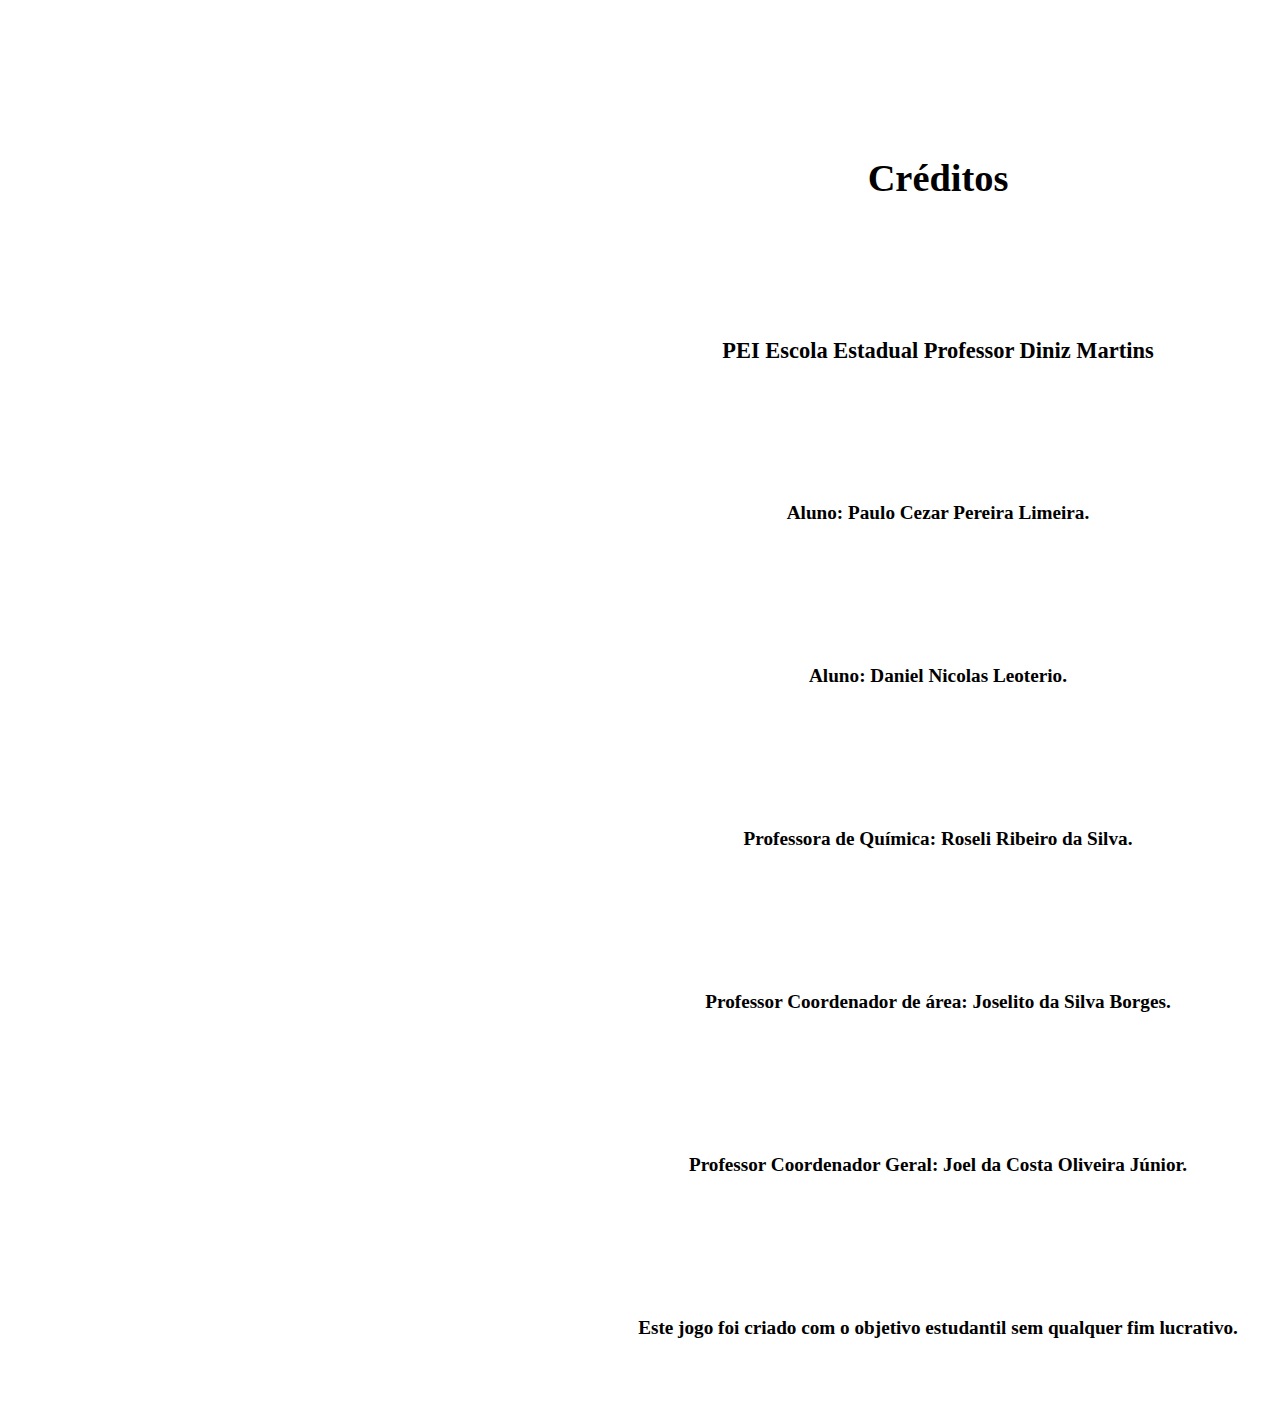
==== pages/credits.html @ aef9b0f4 "Segundo commit" ====
<!DOCTYPE html>
<html lang="pt-br">
<head>
    <meta charset="UTF-8">
    <meta http-equiv="X-UA-Compatible" content="IE=edge">
    <meta name="viewport" content="width=device-width, initial-scale=1.0">
    <link rel="stylesheet" href="../css/credits.css">
    
</head>
<body>
    <header>
        <div class="credits">
            <H1>Créditos</H1>
        </div>

        <div class="escola"><h3>PEI Escola Estadual Professor Diniz Martins</h3></div>
        <div class="aluno_1"><h4>Aluno: Paulo Cezar Pereira Limeira.</h4></div>
        <div class="aluno_2"><h4>Aluno: Daniel Nicolas Leoterio.</h4></div>
        <div class="professora"> <h4>Professora de Química: Roseli Ribeiro da Silva.</h4></div>
        <div class="professor_coor"><h4>Professor Coordenador de área: Joselito da Silva Borges.</h4></div>
        <div class="professor_coor_geral"><h4>Professor Coordenador Geral: Joel da Costa Oliveira Júnior.</h4></div>
        <div class="aviso"><h4>Este jogo foi criado com o objetivo estudantil sem qualquer fim lucrativo.</h4></div>
    </header>

</body>
</html>
---- css/credits.css ----
.credits {
    display: flex;
    flex-direction: column;
    align-items: center;
    justify-content: space-between;
    font-size: 1.2em;
    max-width: 800px;
    width: 100%;
    padding: 30px;
    margin: 100px 500px 30px;
    border-radius: 5px;
}

.escola {
    display: flex;
    flex-direction: column;
    align-items: center;
    justify-content: space-between;
    background-color: rgba(255, 255, 255, 0.8);
    font-size: 1.2em;
    max-width: 800px;
    width: 100%;
    padding: 30px;
    margin: 0 500px 30px;
    border-radius: 5px;

}

.professora{
    display: flex;
    flex-direction: column;
    align-items: center;
    justify-content: space-between;
    background-color: rgba(255, 255, 255, 0.8);
    font-size: 1.2em;
    max-width: 800px;
    width: 100%;
    padding: 30px;
    margin: 0 500px 30px;
    border-radius: 5px;

}

.professor_coor {
    display: flex;
    flex-direction: column;
    align-items: center;
    justify-content: space-between;
    background-color: rgba(255, 255, 255, 0.8);
    font-size: 1.2em;
    max-width: 800px;
    width: 100%;
    padding: 30px;
    margin: 0 500px 30px;
    border-radius: 5px;
}

.professor_coor_geral {
    display: flex;
    flex-direction: column;
    align-items: center;
    justify-content: space-between;
    background-color: rgba(255, 255, 255, 0.8);
    font-size: 1.2em;
    max-width: 800px;
    width: 100%;
    padding: 30px;
    margin: 0 500px 30px;
    border-radius: 5px;
}

.aviso {
    display: flex;
    flex-direction: column;
    align-items: center;
    justify-content: space-between;
    background-color: rgba(255, 255, 255, 0.8);
    font-size: 1.2em;
    max-width: 800px;
    width: 100%;
    padding: 30px;
    margin: 0 500px 30px;
    border-radius: 5px;
}


.aluno_1 {
    display: flex;
    flex-direction: column;
    align-items: center;
    justify-content: space-between;
    background-color: rgba(255, 255, 255, 0.8);
    font-size: 1.2em;
    max-width: 800px;
    width: 100%;
    padding: 30px;
    margin: 0 500px 30px;
    border-radius: 5px;
}

.aluno_2 {
    display: flex;
    flex-direction: column;
    align-items: center;
    justify-content: space-between;
    background-color: rgba(255, 255, 255, 0.8);
    font-size: 1.2em;
    max-width: 800px;
    width: 100%;
    padding: 30px;
    margin: 0 500px 30px;
    border-radius: 5px;
}
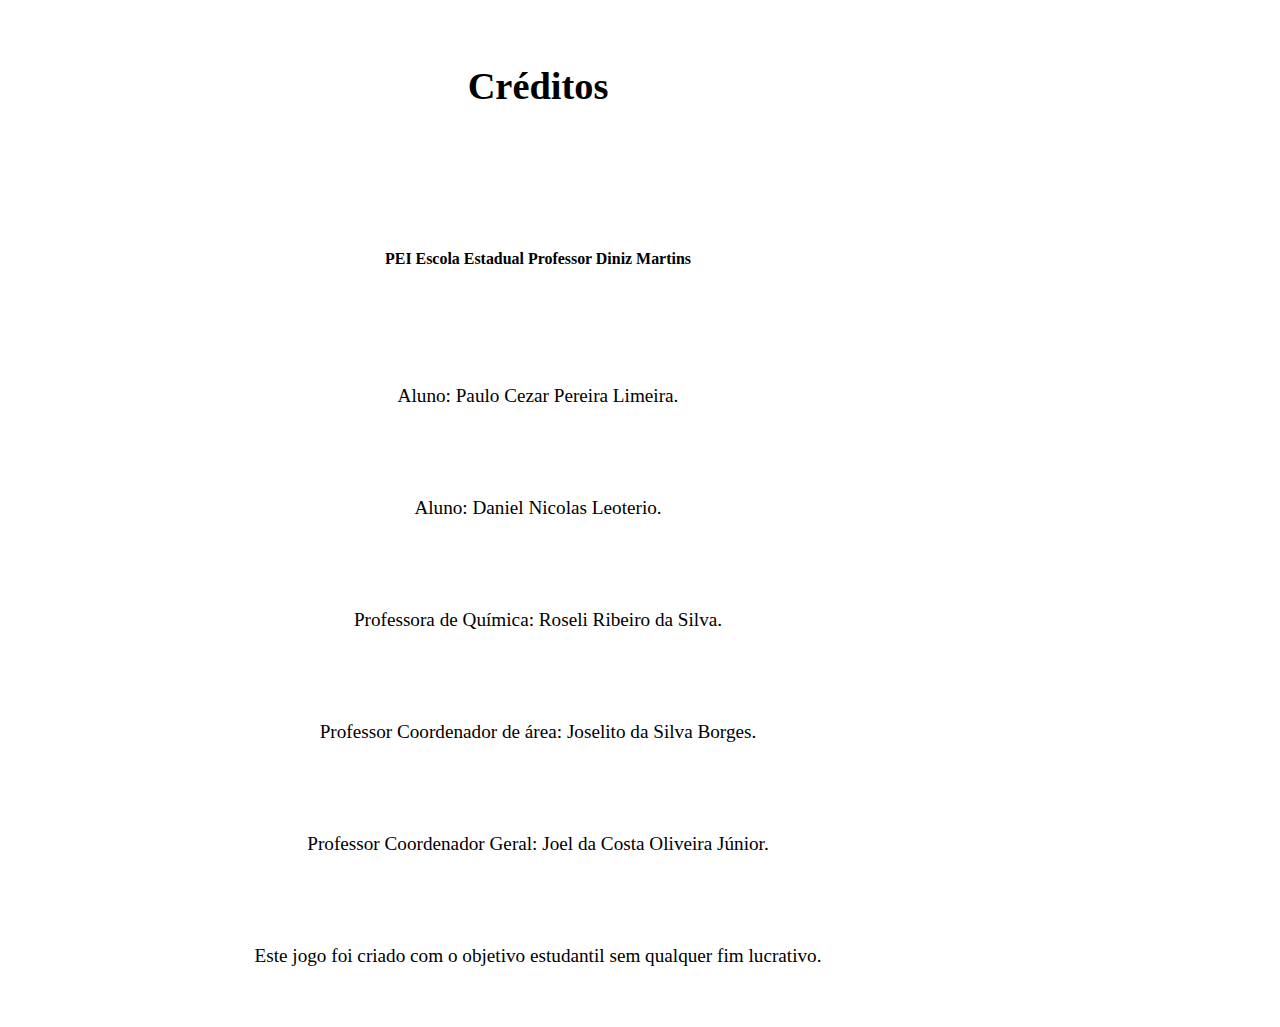
==== commit 8a6c224f: "Sexto commit" ====
--- a/pages/credits.html
+++ b/pages/credits.html
@@ -13,13 +13,13 @@
             <H1>Créditos</H1>
         </div>
 
-        <div class="escola"><h3>PEI Escola Estadual Professor Diniz Martins</h3></div>
-        <div class="aluno_1"><h4>Aluno: Paulo Cezar Pereira Limeira.</h4></div>
-        <div class="aluno_2"><h4>Aluno: Daniel Nicolas Leoterio.</h4></div>
-        <div class="professora"> <h4>Professora de Química: Roseli Ribeiro da Silva.</h4></div>
-        <div class="professor_coor"><h4>Professor Coordenador de área: Joselito da Silva Borges.</h4></div>
-        <div class="professor_coor_geral"><h4>Professor Coordenador Geral: Joel da Costa Oliveira Júnior.</h4></div>
-        <div class="aviso"><h4>Este jogo foi criado com o objetivo estudantil sem qualquer fim lucrativo.</h4></div>
+        <div class="escola"><h5>PEI Escola Estadual Professor Diniz Martins</h5></div>
+        <div class="aluno_1"><h7>Aluno: Paulo Cezar Pereira Limeira.</h7></div>
+        <div class="aluno_2"><h7>Aluno: Daniel Nicolas Leoterio.</h7></div>
+        <div class="professora"> <h7>Professora de Química: Roseli Ribeiro da Silva.</h7></div>
+        <div class="professor_coor"><h7>Professor Coordenador de área: Joselito da Silva Borges.</h7></div>
+        <div class="professor_coor_geral"><h7>Professor Coordenador Geral: Joel da Costa Oliveira Júnior.</h7></div>
+        <div class="aviso"><h7>Este jogo foi criado com o objetivo estudantil sem qualquer fim lucrativo.</h7></div>
     </header>
 
 </body>
--- a/css/credits.css
+++ b/css/credits.css
@@ -7,7 +7,7 @@
     max-width: 800px;
     width: 100%;
     padding: 30px;
-    margin: 100px 500px 30px;
+    margin: 0px 100px 30px;
     border-radius: 5px;
 }
 
@@ -21,7 +21,7 @@
     max-width: 800px;
     width: 100%;
     padding: 30px;
-    margin: 0 500px 30px;
+    margin: 0 100px 30px;
     border-radius: 5px;
 
 }
@@ -36,7 +36,7 @@
     max-width: 800px;
     width: 100%;
     padding: 30px;
-    margin: 0 500px 30px;
+    margin: 0 100px 30px;
     border-radius: 5px;
 
 }
@@ -51,7 +51,7 @@
     max-width: 800px;
     width: 100%;
     padding: 30px;
-    margin: 0 500px 30px;
+    margin: 0 100px 30px;
     border-radius: 5px;
 }
 
@@ -65,7 +65,7 @@
     max-width: 800px;
     width: 100%;
     padding: 30px;
-    margin: 0 500px 30px;
+    margin: 0 100px 30px;
     border-radius: 5px;
 }
 
@@ -79,7 +79,7 @@
     max-width: 800px;
     width: 100%;
     padding: 30px;
-    margin: 0 500px 30px;
+    margin: 0 100px 30px;
     border-radius: 5px;
 }
 
@@ -94,7 +94,7 @@
     max-width: 800px;
     width: 100%;
     padding: 30px;
-    margin: 0 500px 30px;
+    margin: 0 100px 30px;
     border-radius: 5px;
 }
 
@@ -108,8 +108,18 @@
     max-width: 800px;
     width: 100%;
     padding: 30px;
-    margin: 0 500px 30px;
+    margin: 0 100px 30px;
     border-radius: 5px;
+}
+@media screen and (max-width:920px) {
+    .grid {
+      grid-template-columns: repeat(5, 1fr);
+  
+    }
+
+    .credits{
+        font-size: 100px;
+    }
 }
 
 
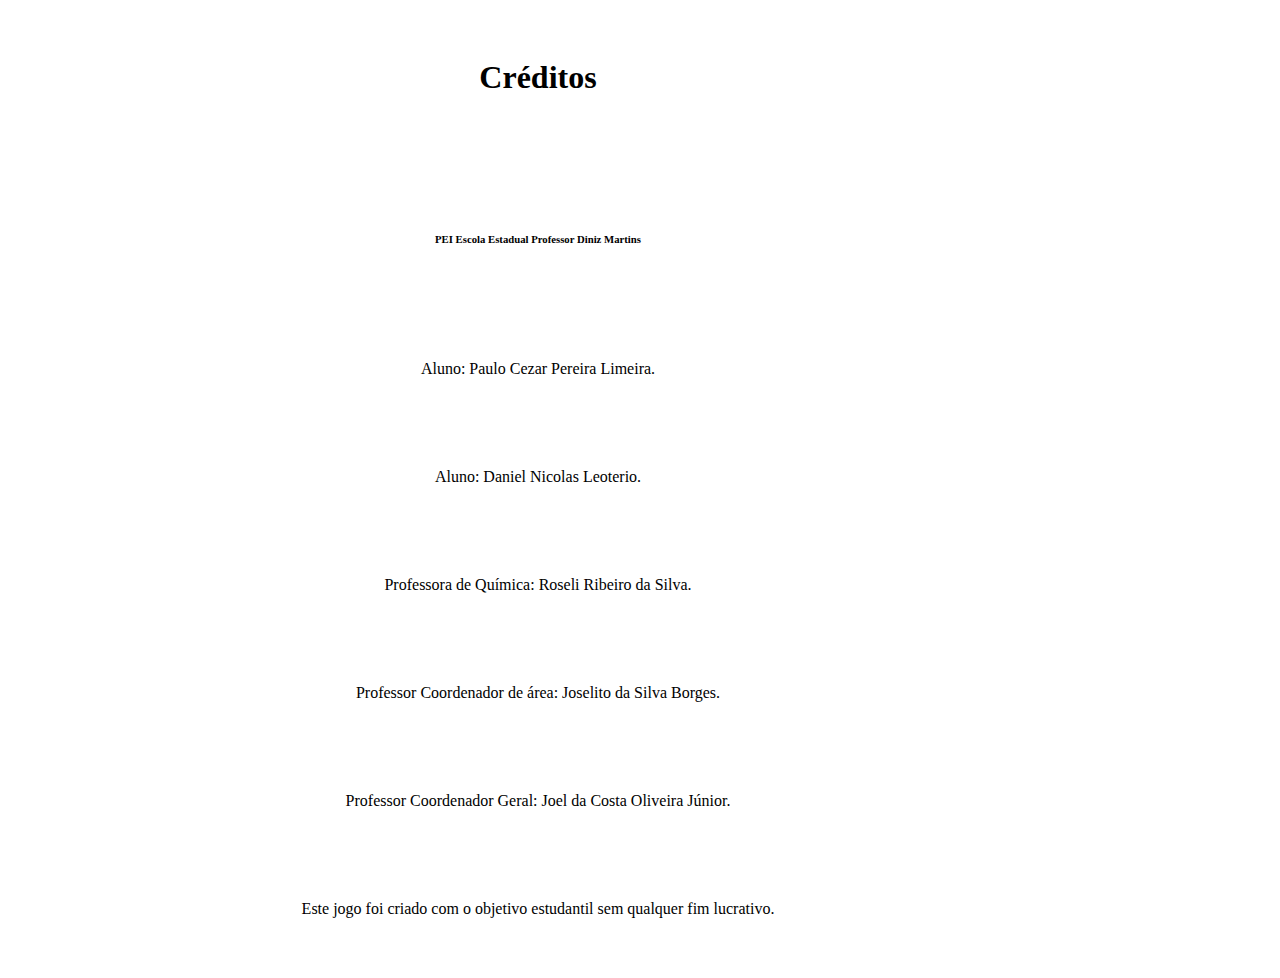
==== commit 0c35fcb8: "Oitavo commit" ====
--- a/pages/credits.html
+++ b/pages/credits.html
@@ -13,7 +13,7 @@
             <H1>Créditos</H1>
         </div>
 
-        <div class="escola"><h5>PEI Escola Estadual Professor Diniz Martins</h5></div>
+        <div class="escola"><h6>PEI Escola Estadual Professor Diniz Martins</h6></div>
         <div class="aluno_1"><h7>Aluno: Paulo Cezar Pereira Limeira.</h7></div>
         <div class="aluno_2"><h7>Aluno: Daniel Nicolas Leoterio.</h7></div>
         <div class="professora"> <h7>Professora de Química: Roseli Ribeiro da Silva.</h7></div>
--- a/css/credits.css
+++ b/css/credits.css
@@ -3,7 +3,7 @@
     flex-direction: column;
     align-items: center;
     justify-content: space-between;
-    font-size: 1.2em;
+    font-size: 1em;
     max-width: 800px;
     width: 100%;
     padding: 30px;
@@ -17,7 +17,7 @@
     align-items: center;
     justify-content: space-between;
     background-color: rgba(255, 255, 255, 0.8);
-    font-size: 1.2em;
+    font-size: 1em;
     max-width: 800px;
     width: 100%;
     padding: 30px;
@@ -32,7 +32,7 @@
     align-items: center;
     justify-content: space-between;
     background-color: rgba(255, 255, 255, 0.8);
-    font-size: 1.2em;
+    font-size: 1em;
     max-width: 800px;
     width: 100%;
     padding: 30px;
@@ -47,7 +47,7 @@
     align-items: center;
     justify-content: space-between;
     background-color: rgba(255, 255, 255, 0.8);
-    font-size: 1.2em;
+    font-size: 1em;
     max-width: 800px;
     width: 100%;
     padding: 30px;
@@ -61,7 +61,7 @@
     align-items: center;
     justify-content: space-between;
     background-color: rgba(255, 255, 255, 0.8);
-    font-size: 1.2em;
+    font-size: 1em;
     max-width: 800px;
     width: 100%;
     padding: 30px;
@@ -75,7 +75,7 @@
     align-items: center;
     justify-content: space-between;
     background-color: rgba(255, 255, 255, 0.8);
-    font-size: 1.2em;
+    font-size: 1em;
     max-width: 800px;
     width: 100%;
     padding: 30px;
@@ -90,7 +90,7 @@
     align-items: center;
     justify-content: space-between;
     background-color: rgba(255, 255, 255, 0.8);
-    font-size: 1.2em;
+    font-size: 1em;
     max-width: 800px;
     width: 100%;
     padding: 30px;
@@ -104,7 +104,7 @@
     align-items: center;
     justify-content: space-between;
     background-color: rgba(255, 255, 255, 0.8);
-    font-size: 1.2em;
+    font-size: 1em;
     max-width: 800px;
     width: 100%;
     padding: 30px;
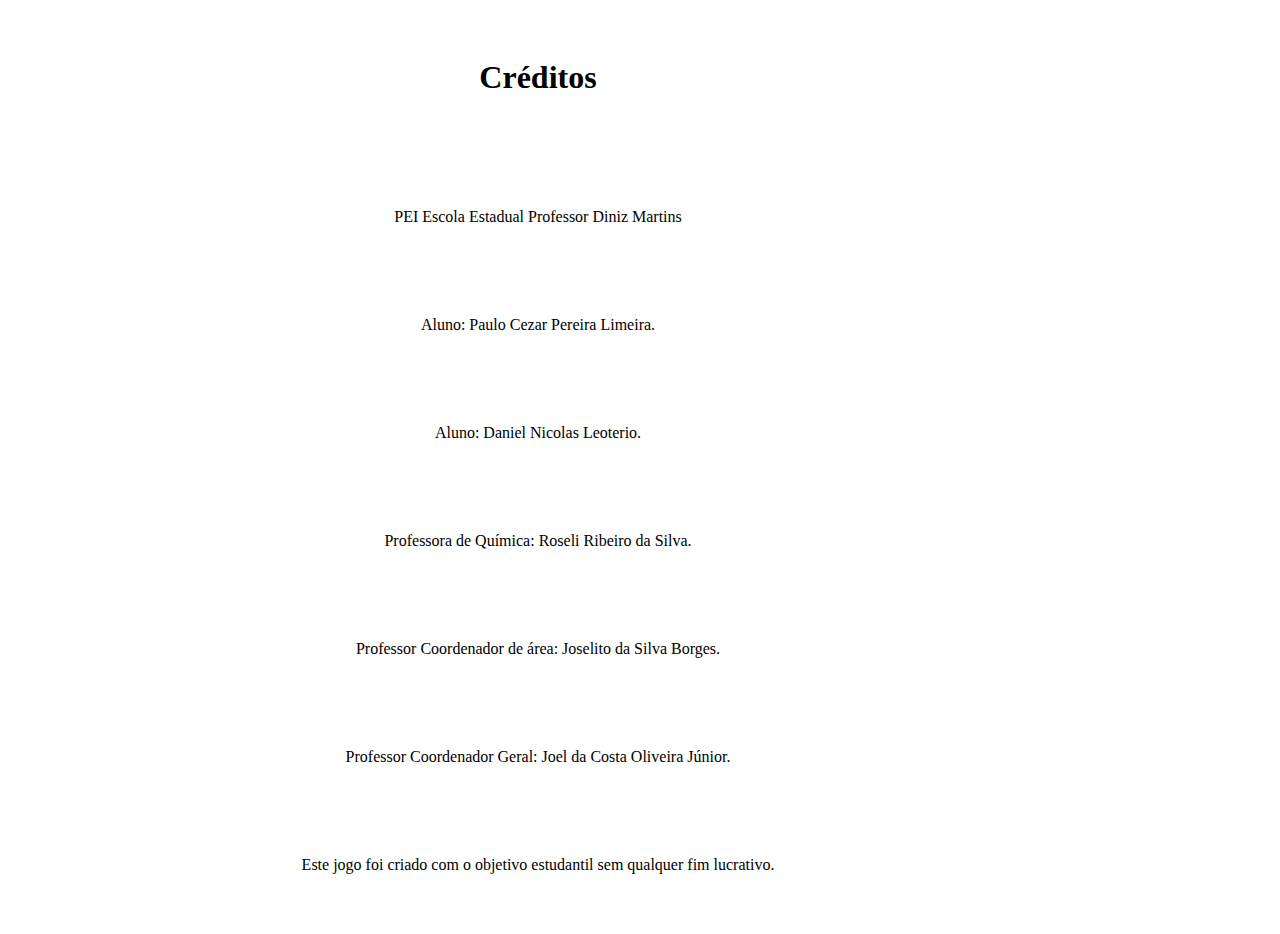
==== commit ee28dc7a: "Nono commit" ====
--- a/pages/credits.html
+++ b/pages/credits.html
@@ -13,7 +13,7 @@
             <H1>Créditos</H1>
         </div>
 
-        <div class="escola"><h6>PEI Escola Estadual Professor Diniz Martins</h6></div>
+        <div class="escola"><h10>PEI Escola Estadual Professor Diniz Martins</h10></div>
         <div class="aluno_1"><h7>Aluno: Paulo Cezar Pereira Limeira.</h7></div>
         <div class="aluno_2"><h7>Aluno: Daniel Nicolas Leoterio.</h7></div>
         <div class="professora"> <h7>Professora de Química: Roseli Ribeiro da Silva.</h7></div>
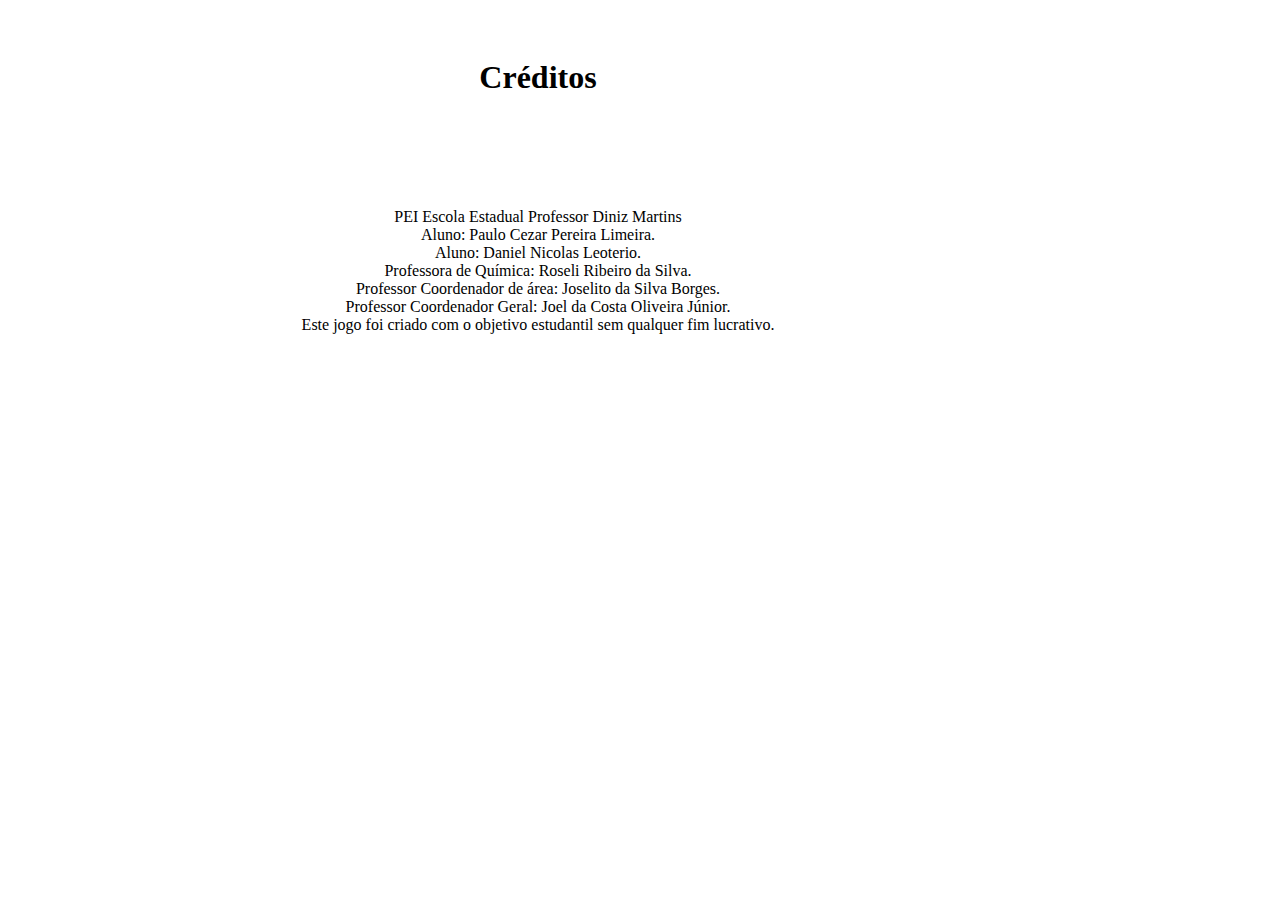
==== commit 09ae403f: "Décimo segundo commit" ====
--- a/pages/credits.html
+++ b/pages/credits.html
@@ -12,14 +12,14 @@
         <div class="credits">
             <H1>Créditos</H1>
         </div>
-
+<div class="info">
         <div class="escola"><h10>PEI Escola Estadual Professor Diniz Martins</h10></div>
         <div class="aluno_1"><h7>Aluno: Paulo Cezar Pereira Limeira.</h7></div>
         <div class="aluno_2"><h7>Aluno: Daniel Nicolas Leoterio.</h7></div>
         <div class="professora"> <h7>Professora de Química: Roseli Ribeiro da Silva.</h7></div>
         <div class="professor_coor"><h7>Professor Coordenador de área: Joselito da Silva Borges.</h7></div>
         <div class="professor_coor_geral"><h7>Professor Coordenador Geral: Joel da Costa Oliveira Júnior.</h7></div>
-        <div class="aviso"><h7>Este jogo foi criado com o objetivo estudantil sem qualquer fim lucrativo.</h7></div>
+        <div class="aviso"><h7>Este jogo foi criado com o objetivo estudantil sem qualquer fim lucrativo.</h7></div> </div>
     </header>
 
 </body>
--- a/css/credits.css
+++ b/css/credits.css
@@ -4,122 +4,36 @@
     align-items: center;
     justify-content: space-between;
     font-size: 1em;
-    max-width: 800px;
+    max-width: 400px;
     width: 100%;
     padding: 30px;
-    margin: 0px 100px 30px;
+    margin: 0px 300px 30px;
     border-radius: 5px;
 }
 
-.escola {
+
+.info {
     display: flex;
     flex-direction: column;
     align-items: center;
     justify-content: space-between;
-    background-color: rgba(255, 255, 255, 0.8);
     font-size: 1em;
-    max-width: 800px;
+    max-width: 500px;
     width: 100%;
     padding: 30px;
-    margin: 0 100px 30px;
+    margin: 0px 250px 30px;
     border-radius: 5px;
 
 }
 
-.professora{
-    display: flex;
-    flex-direction: column;
-    align-items: center;
-    justify-content: space-between;
-    background-color: rgba(255, 255, 255, 0.8);
-    font-size: 1em;
-    max-width: 800px;
-    width: 100%;
-    padding: 30px;
-    margin: 0 100px 30px;
-    border-radius: 5px;
 
-}
-
-.professor_coor {
-    display: flex;
-    flex-direction: column;
-    align-items: center;
-    justify-content: space-between;
-    background-color: rgba(255, 255, 255, 0.8);
-    font-size: 1em;
-    max-width: 800px;
-    width: 100%;
-    padding: 30px;
-    margin: 0 100px 30px;
-    border-radius: 5px;
-}
-
-.professor_coor_geral {
-    display: flex;
-    flex-direction: column;
-    align-items: center;
-    justify-content: space-between;
-    background-color: rgba(255, 255, 255, 0.8);
-    font-size: 1em;
-    max-width: 800px;
-    width: 100%;
-    padding: 30px;
-    margin: 0 100px 30px;
-    border-radius: 5px;
-}
-
-.aviso {
-    display: flex;
-    flex-direction: column;
-    align-items: center;
-    justify-content: space-between;
-    background-color: rgba(255, 255, 255, 0.8);
-    font-size: 1em;
-    max-width: 800px;
-    width: 100%;
-    padding: 30px;
-    margin: 0 100px 30px;
-    border-radius: 5px;
-}
-
-
-.aluno_1 {
-    display: flex;
-    flex-direction: column;
-    align-items: center;
-    justify-content: space-between;
-    background-color: rgba(255, 255, 255, 0.8);
-    font-size: 1em;
-    max-width: 800px;
-    width: 100%;
-    padding: 30px;
-    margin: 0 100px 30px;
-    border-radius: 5px;
-}
-
-.aluno_2 {
-    display: flex;
-    flex-direction: column;
-    align-items: center;
-    justify-content: space-between;
-    background-color: rgba(255, 255, 255, 0.8);
-    font-size: 1em;
-    max-width: 800px;
-    width: 100%;
-    padding: 30px;
-    margin: 0 100px 30px;
-    border-radius: 5px;
-}
 @media screen and (max-width:920px) {
     .grid {
       grid-template-columns: repeat(5, 1fr);
   
     }
 
-    .credits{
-        font-size: 100px;
-    }
+   
 }
 
 
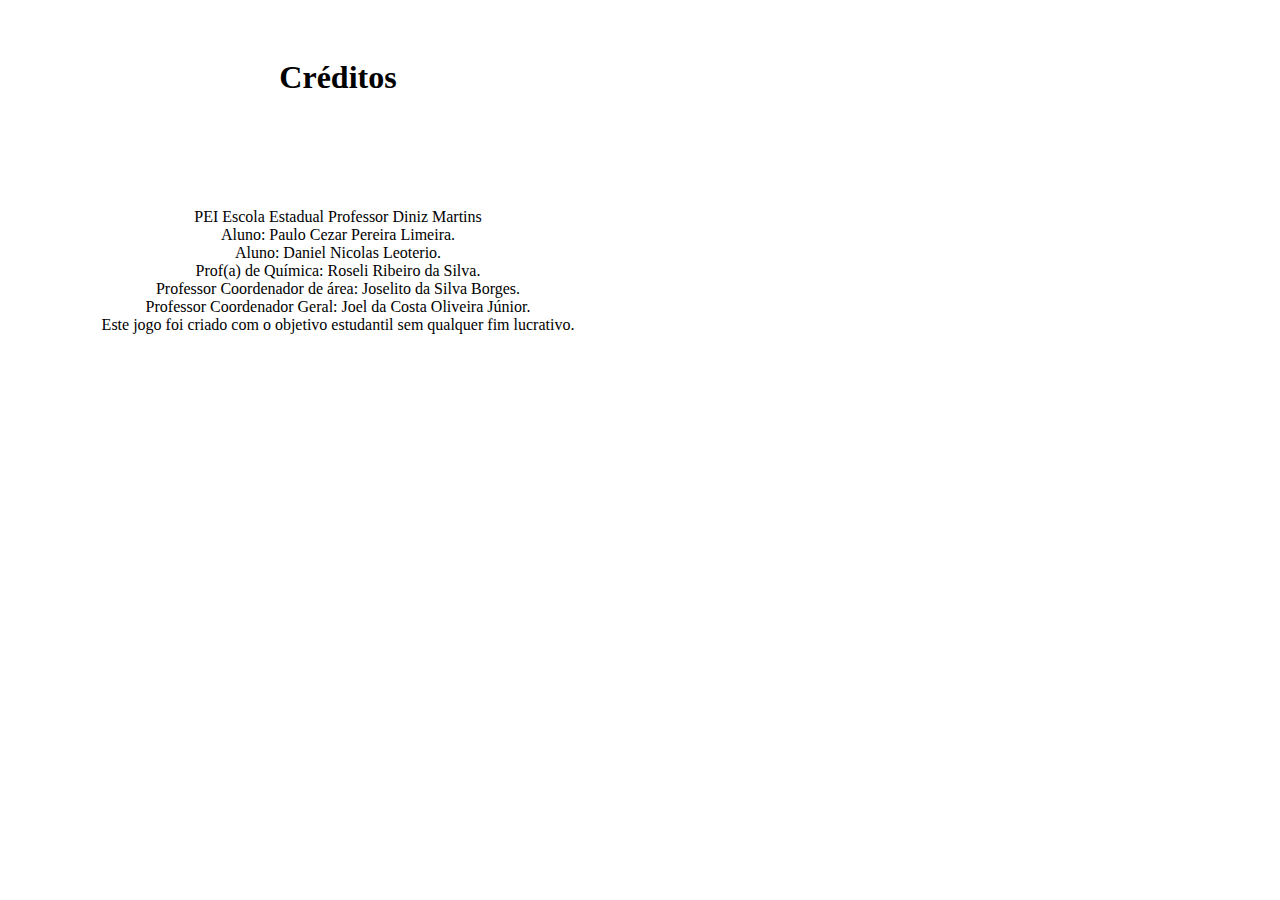
==== commit 64a1f964: "Décimo Quarto commit" ====
--- a/pages/credits.html
+++ b/pages/credits.html
@@ -16,7 +16,7 @@
         <div class="escola"><h10>PEI Escola Estadual Professor Diniz Martins</h10></div>
         <div class="aluno_1"><h7>Aluno: Paulo Cezar Pereira Limeira.</h7></div>
         <div class="aluno_2"><h7>Aluno: Daniel Nicolas Leoterio.</h7></div>
-        <div class="professora"> <h7>Professora de Química: Roseli Ribeiro da Silva.</h7></div>
+        <div class="professora"> <h7>Prof(a) de Química: Roseli Ribeiro da Silva.</h7></div>
         <div class="professor_coor"><h7>Professor Coordenador de área: Joselito da Silva Borges.</h7></div>
         <div class="professor_coor_geral"><h7>Professor Coordenador Geral: Joel da Costa Oliveira Júnior.</h7></div>
         <div class="aviso"><h7>Este jogo foi criado com o objetivo estudantil sem qualquer fim lucrativo.</h7></div> </div>
--- a/css/credits.css
+++ b/css/credits.css
@@ -7,7 +7,7 @@
     max-width: 400px;
     width: 100%;
     padding: 30px;
-    margin: 0px 300px 30px;
+    margin: 0px 100px 30px;
     border-radius: 5px;
 }
 
@@ -21,7 +21,7 @@
     max-width: 500px;
     width: 100%;
     padding: 30px;
-    margin: 0px 250px 30px;
+    margin: 0px 50px 30px;
     border-radius: 5px;
 
 }
